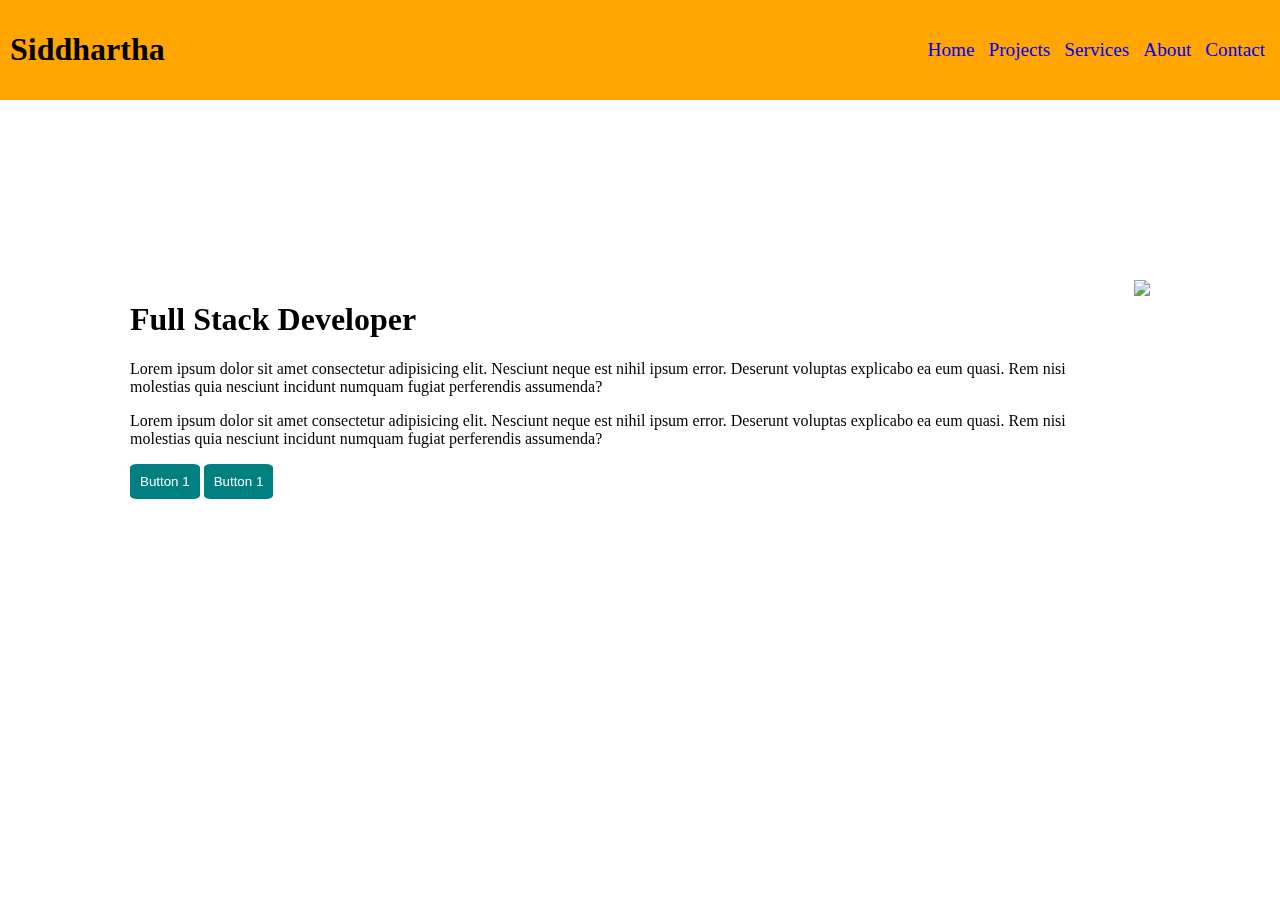
==== index.html @ a024d6c9 "abc" ====
<!DOCTYPE html>
<html lang="en">
  <head>
    <meta charset="UTF-8" />
    <meta name="viewport" content="width=device-width, initial-scale=1.0" />
    <title>Siddhartha</title>
    <link rel="icon" type="image/x-icon" href="images/ball.png" />
    <!-- <link rel="stylesheet" href="assets/css/styles.css" /> -->
     <style>
      
.container {
    position: fixed;
    overflow: auto;
    top: 0;
    left: 0;
    bottom: 0;
    right: 0;
    scroll-behavior: smooth;
    height: 100%;
  }

  .header-row {
    background-color: orange;
    display: flex;
    justify-content: space-between;
    align-items: center;
    position: sticky;
    top: 0px;
  }

  .header-row .box {
    padding: 10px;
  }

  .header-row li {
    display: inline;
    padding: 5px;
    font-size: larger;
  }

  .header-row a {
    text-decoration: none;
  }

  .header-row a:hover {
    text-decoration: underline;
  }

  .row {
    padding: 100px;
    height: 75%;
  }

  .row .box {
    padding: 20px;
    margin: 10px;
  }

  .footer {
    padding: 20px;
    margin: 0px;
    background-color: black;
    color: white;
    font-size: large;
  }

  button {
    background-color: teal;
    padding: 10px;
    color: white;
    border: none;
    border-radius: 10%;
  }

     </style>
  </head>
  <body>
    <div class="container">
      <div class="header-row"> 
        <div class="box"><h1>Siddhartha</h1></div>
        <div class="box">
          <ul>
            <li><a href="#home">Home</a></li>
            <li><a href="#projects">Projects</a></li>
            <li><a href="#services">Services</a></li>
            <li><a href="#about">About</a></li>

            <li><a href="#contact">Contact</a></li>
          </ul>
        </div>
      </div>

      <div class="row" id="home">
        <div style="display: flex;padding-top: 50px;">
          <div class="box">
            <h1>Full Stack Developer</h1>
            <p>
              Lorem ipsum dolor sit amet consectetur adipisicing elit. Nesciunt
              neque est nihil ipsum error. Deserunt voluptas explicabo ea eum
              quasi. Rem nisi molestias quia nesciunt incidunt numquam fugiat
              perferendis assumenda?
            </p>
            <p>
              Lorem ipsum dolor sit amet consectetur adipisicing elit. Nesciunt
              neque est nihil ipsum error. Deserunt voluptas explicabo ea eum
              quasi. Rem nisi molestias quia nesciunt incidunt numquam fugiat
              perferendis assumenda?
            </p>
            <button>Button 1</button>
            <button>Button 1</button>
          </div>
          <div class="box">
            <img src="https://picsum.photos/id/2/400/400" />
          </div>
        </div>
      </div>

      <div id="projects" class="row" style="background-color: lightcoral">
        <h1>Projects</h1>
        <div style="display: flex">
          <div class="box">
            <a href="project1.html">PROJECT 1</a>
            <p>
              Lorem ipsum dolor sit amet consectetur adipisicing elit. Dolorem
              quia nobis eligendi reiciendis. Esse a possimus eum est veritatis
              aliquid ut eveniet. Et illum odio ut voluptates molestiae?
              Perspiciatis, ab.
            </p>
          </div>

          <div class="box">
            <h3>Project 2</h3>
            <p>
              Lorem ipsum dolor sit amet consectetur adipisicing elit. Dolorem
              quia nobis eligendi reiciendis. Esse a possimus eum est veritatis
              aliquid ut eveniet. Et illum odio ut voluptates molestiae?
              Perspiciatis, ab.
            </p>
          </div>

          <div class="box">
            <h3>Project 3</h3>
            <p>
              Lorem ipsum dolor sit amet consectetur adipisicing elit. Dolorem
              quia nobis eligendi reiciendis. Esse a possimus eum est veritatis
              aliquid ut eveniet. Et illum odio ut voluptates molestiae?
              Perspiciatis, ab.
            </p>
          </div>
        </div>
      </div>
      <div id="services" class="row" style="background-color: lightblue">
        <h1>Services</h1>
        <div style="display: flex">
          <div class="box">
            <h3>Web App Development</h3>
            <p>
              Lorem ipsum dolor sit amet consectetur adipisicing elit. Dolorem
              quia nobis eligendi reiciendis. Esse a possimus eum est veritatis
              aliquid ut eveniet. Et illum odio ut voluptates molestiae?
              Perspiciatis, ab.
            </p>
          </div>

          <div class="box">
            <h3>Mobile App Development</h3>
            <p>
              Lorem ipsum dolor sit amet consectetur adipisicing elit. Dolorem
              quia nobis eligendi reiciendis. Esse a possimus eum est veritatis
              aliquid ut eveniet. Et illum odio ut voluptates molestiae?
              Perspiciatis, ab.
            </p>
          </div>

          <div class="box">
            <h3>Backend Development</h3>
            <p>
              Lorem ipsum dolor sit amet consectetur adipisicing elit. Dolorem
              quia nobis eligendi reiciendis. Esse a possimus eum est veritatis
              aliquid ut eveniet. Et illum odio ut voluptates molestiae?
              Perspiciatis, ab.
            </p>
          </div>
        </div>
      </div>
      <div id="about" class="row">
        <h1>About</h1>
        <h3>
          Lorem ipsum dolor sit amet consectetur adipisicing elit. Facere sint
          optio labore a obcaecati. Ullam distinctio corrupti autem. Veritatis
          ipsa veniam deserunt asperiores nesciunt at provident itaque
          cupiditate vel dolor.
        </h3>
        <h2>Skills</h2>
        <h3>Java, Python, Reactjs</h3>
        <p>Display the logo of all the technologies you know.</p>
      </div>
      <div
        id="contact"
        class="row"
        style="background-color: lightgoldenrodyellow"
      >
        <h1>Contact</h1>
        <div style="display: flex">
         

          <div class="box">
            <h3>Contact Form</h3>
            <p>
             <input type="text" placeholder="Enter Name">
            </p>
            <p>
              <input type="email" placeholder="Enter Email">
             </p>
             <p>
              <textarea rows="10" cols="60" placeholder="Enter message"></textarea>
             </p>
             <button>Send</button>
          </div>

          <div class="box">
            <h3>Your/Company Name</h3>
            <p>
              <b>Address: </b>Lorem ipsum dolor sit amet consectetur adipisicing elit. Dolorem
              quia nobis eligendi reiciendis. Esse a possimus eum est veritatis
              aliquid ut eveniet. Et illum odio ut voluptates molestiae?
              Perspiciatis, ab.
            </p>
            <p>
              <b>Email Address: </b>sample@email.com
            </p>
            <p>
              <b>Phone Number: </b>+91 343 445 6789
            </p>
          </div>
        </div>
      </div>
      <div class="footer">@copyright 2024. All rights reserved.</div>
    </div>
  </body>
</html>
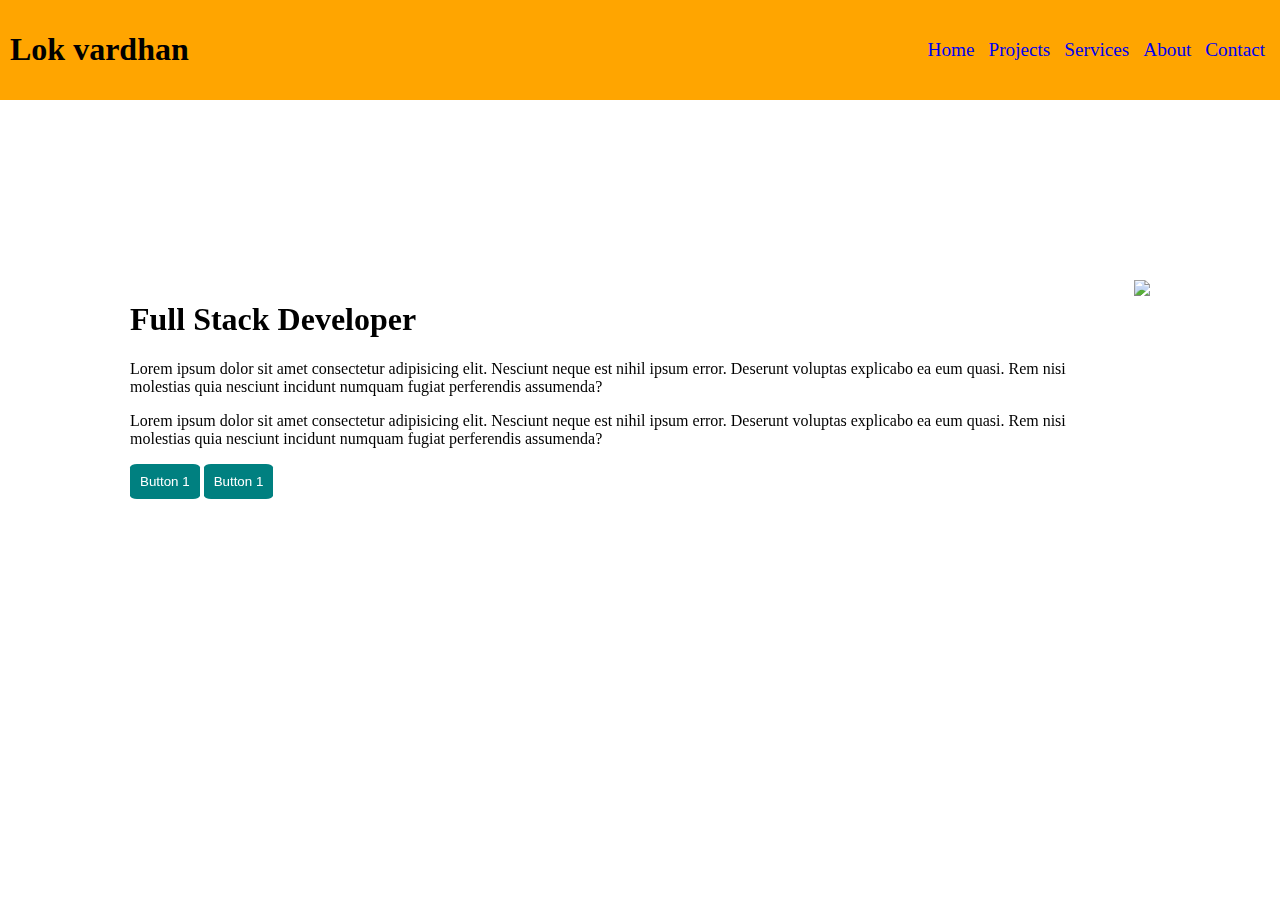
==== commit a4124c6c: "name changed" ====
--- a/index.html
+++ b/index.html
@@ -77,7 +77,7 @@
   <body>
     <div class="container">
       <div class="header-row"> 
-        <div class="box"><h1>Siddhartha</h1></div>
+        <div class="box"><h1>Lok vardhan</h1></div>
         <div class="box">
           <ul>
             <li><a href="#home">Home</a></li>
